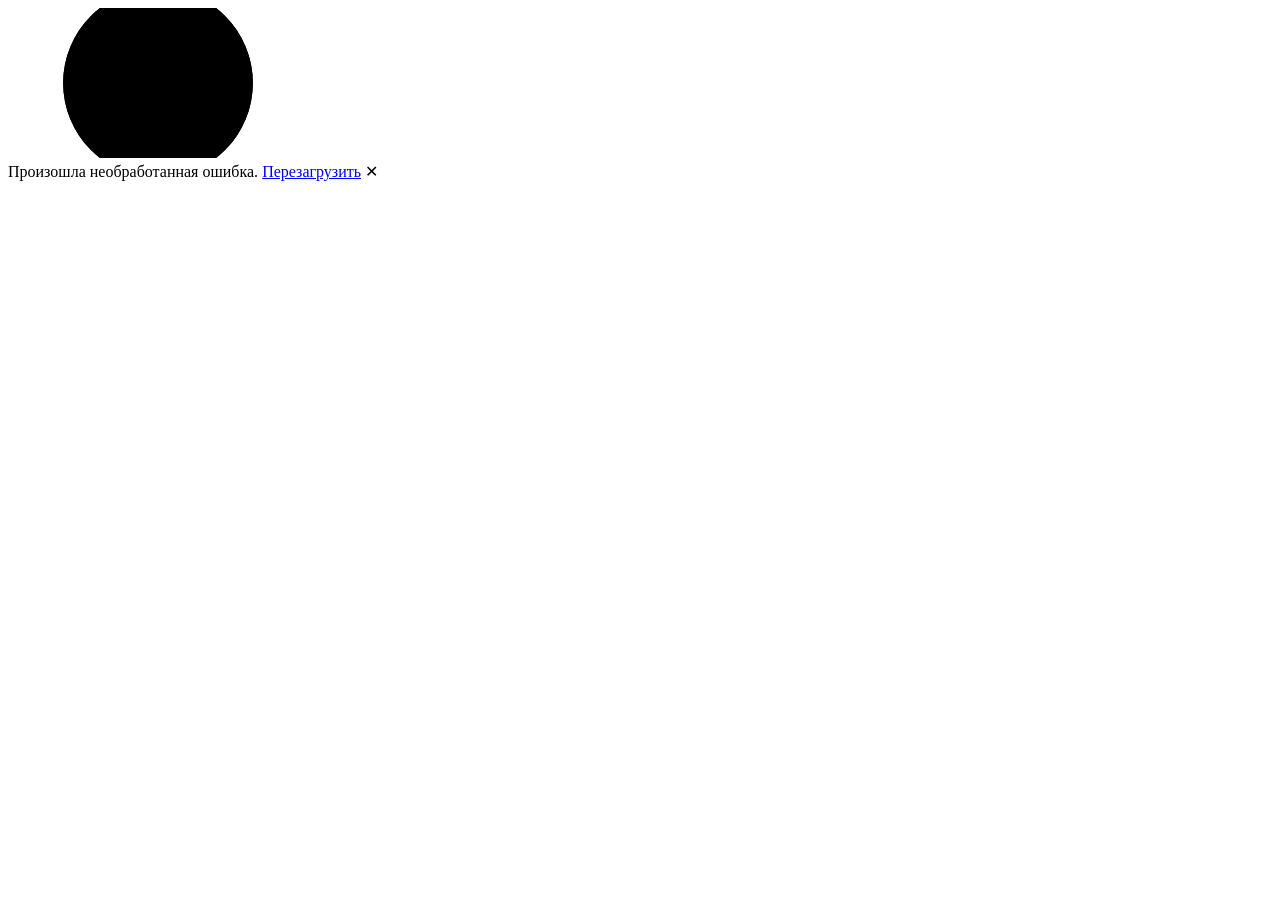
==== ImageProcessor.Web/wwwroot/index.html @ ba68a2cf "Initial project setup: C++ image processing core, ASP.NET Core API, Blazor frontend, Docker" ====
<!DOCTYPE html>
<html lang="ru">
<head>
    <meta charset="utf-8" />
    <meta name="viewport" content="width=device-width, initial-scale=1.0" />
    <title>ImageProcessor</title>
    <base href="/" />
    <link rel="stylesheet" href="app.css" />
    <!-- Blazor автоматически генерирует этот файл из *.razor.css компонентов (CSS isolation) -->
    <link rel="stylesheet" href="ImageProcessor.Web.styles.css" />
</head>
<body>
    <div id="app">
        <svg class="loading-progress">
            <circle r="40%" cx="50%" cy="50%" />
            <circle r="40%" cx="50%" cy="50%" />
        </svg>
        <div class="loading-progress-text"></div>
    </div>

    <div id="blazor-error-ui">
        Произошла необработанная ошибка.
        <a href="." class="reload">Перезагрузить</a>
        <span class="dismiss">✕</span>
    </div>

    <script src="_framework/blazor.webassembly.js"></script>
    <!-- Подключаем JS interop после blazor.webassembly.js, чтобы window был готов -->
    <script src="js/imageInterop.js"></script>
</body>
</html>
---- ImageProcessor.Web/wwwroot/app.css ----
html, body {
    font-family: system-ui, -apple-system, sans-serif;
    margin: 0;
    padding: 0;
    background: #f8f9fa;
    color: #212529;
}

#app {
    max-width: 960px;
    margin: 0 auto;
    padding: 2rem 1rem;
}

/* Загрузочный спиннер Blazor WASM */
.loading-progress {
    position: relative;
    display: block;
    width: 8rem;
    height: 8rem;
    margin: 20vh auto 1rem;
}

.loading-progress circle {
    fill: none;
    stroke: #e0e0e0;
    stroke-width: 0.6rem;
    transform-origin: 50% 50%;
    transform: rotate(-90deg);
}

.loading-progress circle:last-child {
    stroke: #3b82f6;
    stroke-dasharray: calc(3.141 * var(--blazor-load-percentage, 0%) * 0.8), 500%;
    transition: stroke-dasharray 0.05s ease-in-out;
}

.loading-progress-text {
    position: absolute;
    text-align: center;
    font-size: 0.8rem;
    top: calc(20vh + 3.25rem);
    width: 100%;
}

.loading-progress-text::after {
    content: var(--blazor-load-percentage-text, "Загрузка...");
}

/* Плашка ошибки Blazor */
#blazor-error-ui {
    background: #fff3cd;
    border-top: 1px solid #ffc107;
    bottom: 0;
    display: none;
    left: 0;
    padding: 0.6rem 1.25rem;
    position: fixed;
    width: 100%;
    z-index: 1000;
}

#blazor-error-ui .dismiss {
    cursor: pointer;
    position: absolute;
    right: 0.75rem;
    top: 0.5rem;
}
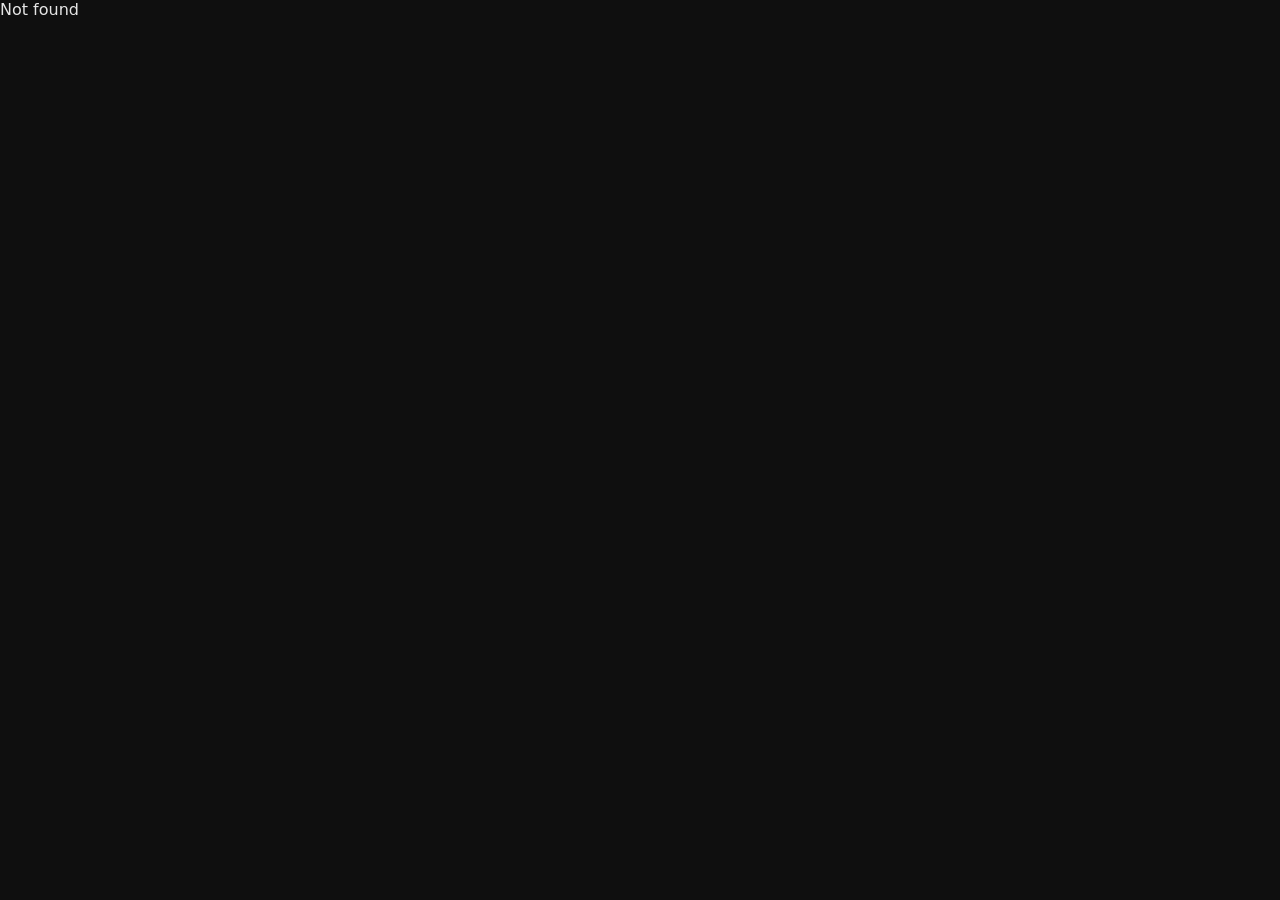
==== commit 18d0acda: "Добавлен favicon" ====
--- a/ImageProcessor.Web/wwwroot/index.html
+++ b/ImageProcessor.Web/wwwroot/index.html
@@ -5,8 +5,8 @@
     <meta name="viewport" content="width=device-width, initial-scale=1.0" />
     <title>ImageProcessor</title>
     <base href="/" />
+    <link rel="icon" type="image/png" href="favicon.png" />
     <link rel="stylesheet" href="app.css" />
-    <!-- Blazor автоматически генерирует этот файл из *.razor.css компонентов (CSS isolation) -->
     <link rel="stylesheet" href="ImageProcessor.Web.styles.css" />
 </head>
 <body>
@@ -25,7 +25,6 @@
     </div>
 
     <script src="_framework/blazor.webassembly.js"></script>
-    <!-- Подключаем JS interop после blazor.webassembly.js, чтобы window был готов -->
     <script src="js/imageInterop.js"></script>
 </body>
 </html>
--- a/ImageProcessor.Web/wwwroot/app.css
+++ b/ImageProcessor.Web/wwwroot/app.css
@@ -1,18 +1,17 @@
 html, body {
-    font-family: system-ui, -apple-system, sans-serif;
+    font-family: 'Inter', system-ui, -apple-system, sans-serif;
     margin: 0;
     padding: 0;
-    background: #f8f9fa;
-    color: #212529;
+    background: #0f0f0f;
+    color: #e5e5e5;
 }
 
 #app {
-    max-width: 960px;
-    margin: 0 auto;
-    padding: 2rem 1rem;
+    max-width: none;
+    margin: 0;
+    padding: 0;
 }
 
-/* Загрузочный спиннер Blazor WASM */
 .loading-progress {
     position: relative;
     display: block;
@@ -23,14 +22,14 @@
 
 .loading-progress circle {
     fill: none;
-    stroke: #e0e0e0;
+    stroke: #2a2a2a;
     stroke-width: 0.6rem;
     transform-origin: 50% 50%;
     transform: rotate(-90deg);
 }
 
 .loading-progress circle:last-child {
-    stroke: #3b82f6;
+    stroke: #6366f1;
     stroke-dasharray: calc(3.141 * var(--blazor-load-percentage, 0%) * 0.8), 500%;
     transition: stroke-dasharray 0.05s ease-in-out;
 }
@@ -39,6 +38,7 @@
     position: absolute;
     text-align: center;
     font-size: 0.8rem;
+    color: #888;
     top: calc(20vh + 3.25rem);
     width: 100%;
 }
@@ -47,10 +47,9 @@
     content: var(--blazor-load-percentage-text, "Загрузка...");
 }
 
-/* Плашка ошибки Blazor */
 #blazor-error-ui {
-    background: #fff3cd;
-    border-top: 1px solid #ffc107;
+    background: #1f1010;
+    border-top: 1px solid #5a1a1a;
     bottom: 0;
     display: none;
     left: 0;
@@ -58,6 +57,7 @@
     position: fixed;
     width: 100%;
     z-index: 1000;
+    color: #fca5a5;
 }
 
 #blazor-error-ui .dismiss {
